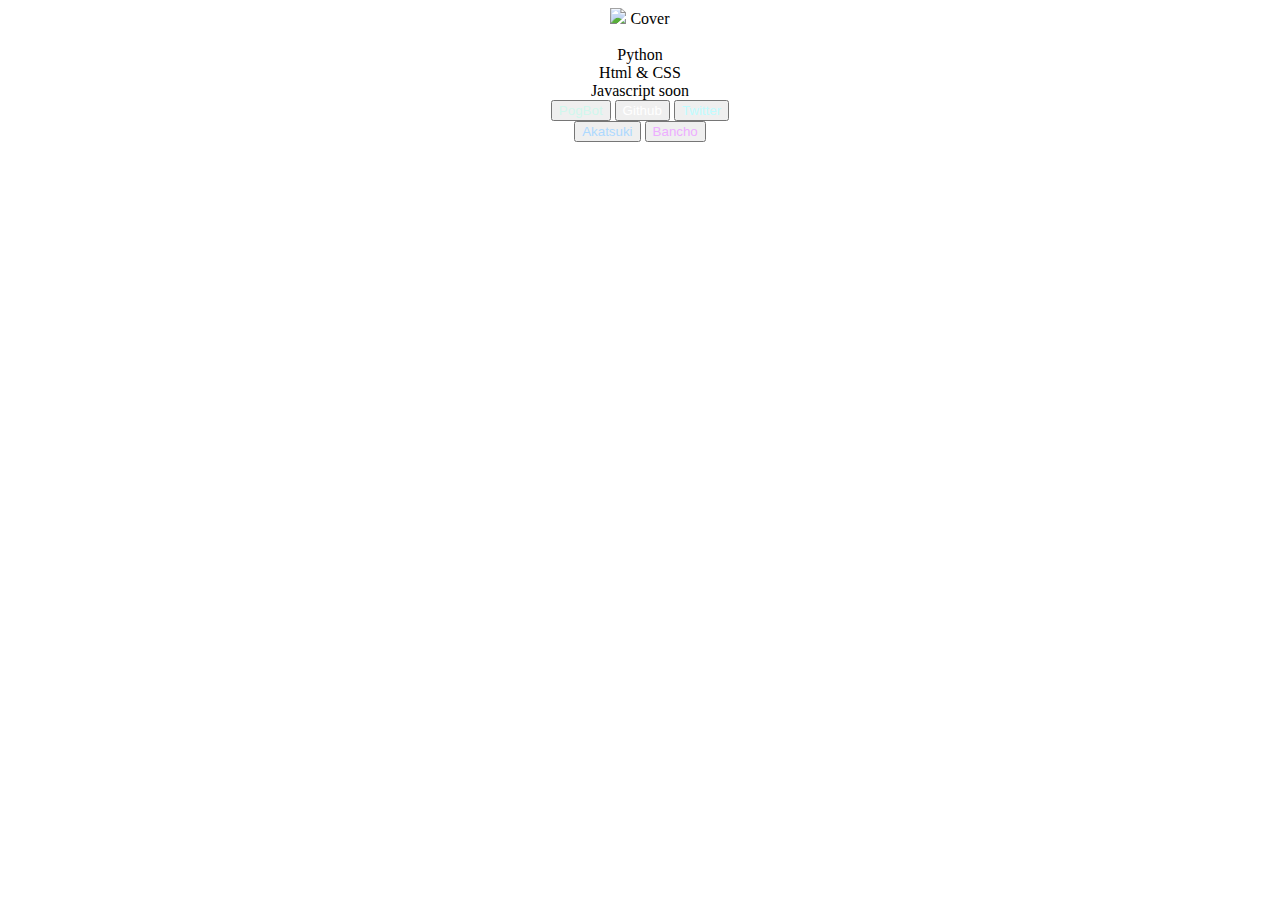
==== index.html @ 6ff631ec "Update index.html" ====
<!DOCTYPE html>
<html>
<head>
	<title>Cover - Homepage</title>
	<link rel="stylesheet" href="style.css">
	<script src="https://cdnjs.cloudflare.com/ajax/libs/jquery/2.1.3/jquery.min.js"></script>
	<script src="https://s3-us-west-2.amazonaws.com/s.cdpn.io/130527/h5ab-snow-flurry.js"></script>
</head>
<body>
<center>
	<img class="bruhburbubrubru" src="https://a.akatsuki.pw/40626.png">
	Cover
	<div class="wow">
		<br>
		Python<br>
		Html & CSS<br>
		Javascript soon<br>
	</div>
	<a href="https://coverosu.tk/PogBot"><button class="dude" style="color: #d0f7ed;">PogBot</button></a>
	<a href="https://github.com/CoverOWO"><button class="dude" style="color: white;">Github</button></a>
	<a href="https://twitter.com/coverosu"><button class="dude" style="color: #bffcff;">Twitter</button></a><br>
	<a href="https://akatsuki.pw/u/Cover"><button class="dude" style="color: #add9ff;">Akatsuki</button></a>
	<a href="https://osu.ppy.sh/u/ImEasyCJ"><button class="dude" style="color: #edadff">Bancho</button></a>

	<script>
	jQuery(document).ready(function($){
	$(document).snowFlurry({
	maxSize: 5,
	numberOfFlakes: 50,
	minSpeed: 10,
	maxSpeed: 15,
	color: '#fff',
	timeout: 0
	});
	});
	</script>
</body>
</html>
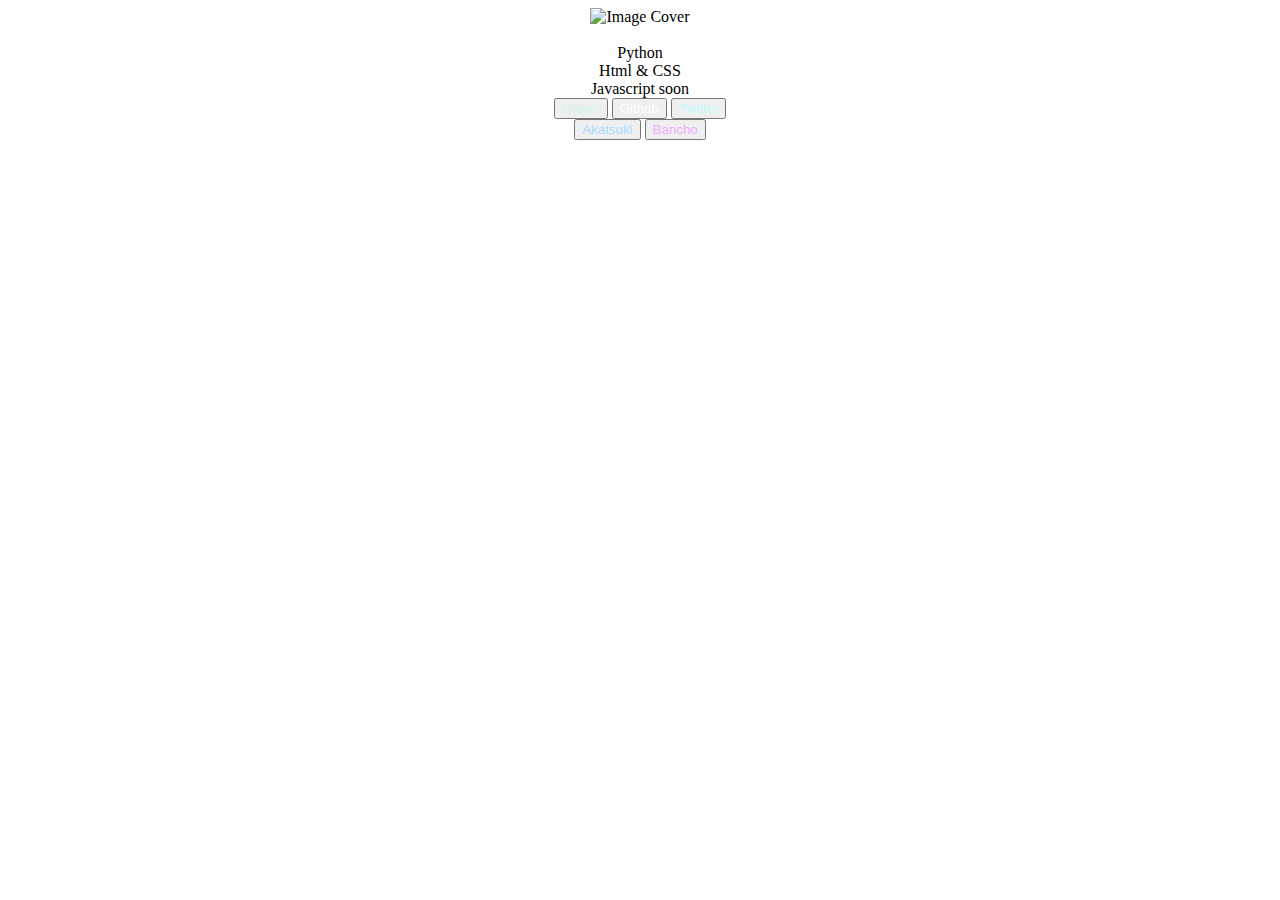
==== commit 0c27c625: "Update index.html" ====
--- a/index.html
+++ b/index.html
@@ -8,7 +8,7 @@
 </head>
 <body>
 <center>
-	<img class="bruhburbubrubru" src="https://a.akatsuki.pw/40626.png">
+	<img class="bruhburbubrubru" src="https://a.akatsuki.pw/40626.png" alt="Image" height="180" width="180">
 	Cover
 	<div class="wow">
 		<br>
@@ -16,7 +16,7 @@
 		Html & CSS<br>
 		Javascript soon<br>
 	</div>
-	<a href="https://coverosu.tk/PogBot"><button class="dude" style="color: #d0f7ed;">PogBot</button></a>
+	<a href="https://coverosu.tk/chiyo"><button class="dude" style="color: #d0f7ed;">Chiyo!</button></a>
 	<a href="https://github.com/CoverOWO"><button class="dude" style="color: white;">Github</button></a>
 	<a href="https://twitter.com/coverosu"><button class="dude" style="color: #bffcff;">Twitter</button></a><br>
 	<a href="https://akatsuki.pw/u/Cover"><button class="dude" style="color: #add9ff;">Akatsuki</button></a>
